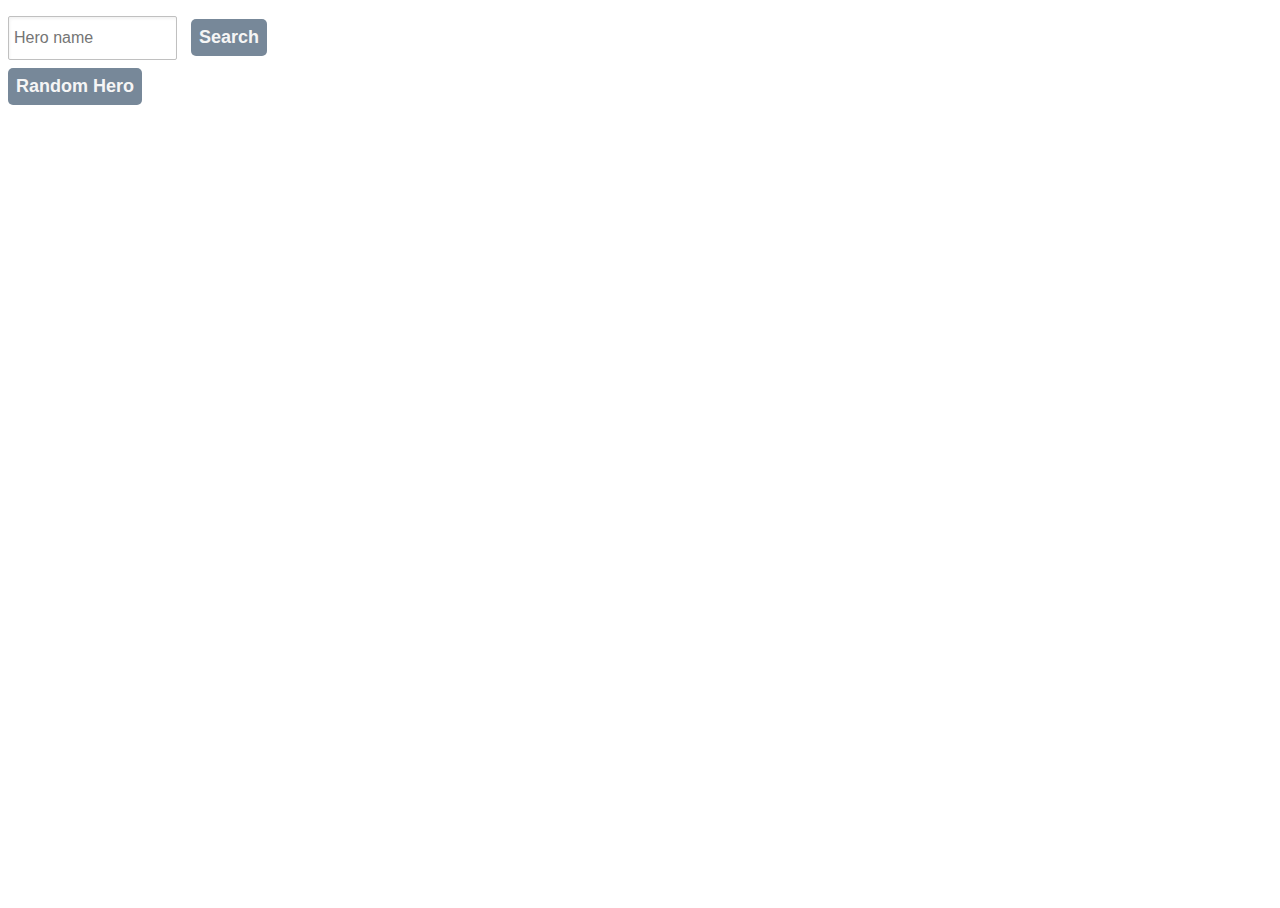
==== api/superhero/index.html @ 82abd0b4 "v1" ====
<!DOCTYPE html>
<html>

<head>
  <meta charset="utf-8">
  <meta name="viewport" content="width=device-width">
  <title>replit</title>
  <link href="style.css" rel="stylesheet" type="text/css" />
</head>

<body>
  <div>
    <input type="text" placeholder="Hero name" id="searchInput">
    <button id="searchbutton">Search</button>
  </div>
  <button id="HeroButton">Random Hero</button>
  </br>
  <div id="heroImage">
    <img src=""/>
  </div>
  <script src="script.js"></script>
</body>

</html>
---- api/superhero/style.css ----
html,
body {
    height: 100%;
    width: 100%;
}

div {
    padding: 0.5rem;
    padding-left: 0;
}

button {

    padding: 0.5rem;
    border: none;
    border-radius: 5px;
    color: whitesmoke;
    background-color: lightslategray;
    font-size: 18px;
    font-weight: bold;
    transition: transform 0.2s ease-in;
}

button:hover {
    transform: scale(0.9);
    cursor: pointer
}

input {
    flex: 1;
    min-height: 2.5rem;
    width: 10rem;
    font-size: 1rem;
    border: 1px solid rgb(192, 192, 192);
    border-radius: 2px;
    box-shadow: inset 1px 2px 3px rgba(0, 0, 0, 0.05);
    padding-left: 5px;
    margin-right: 10px;
}
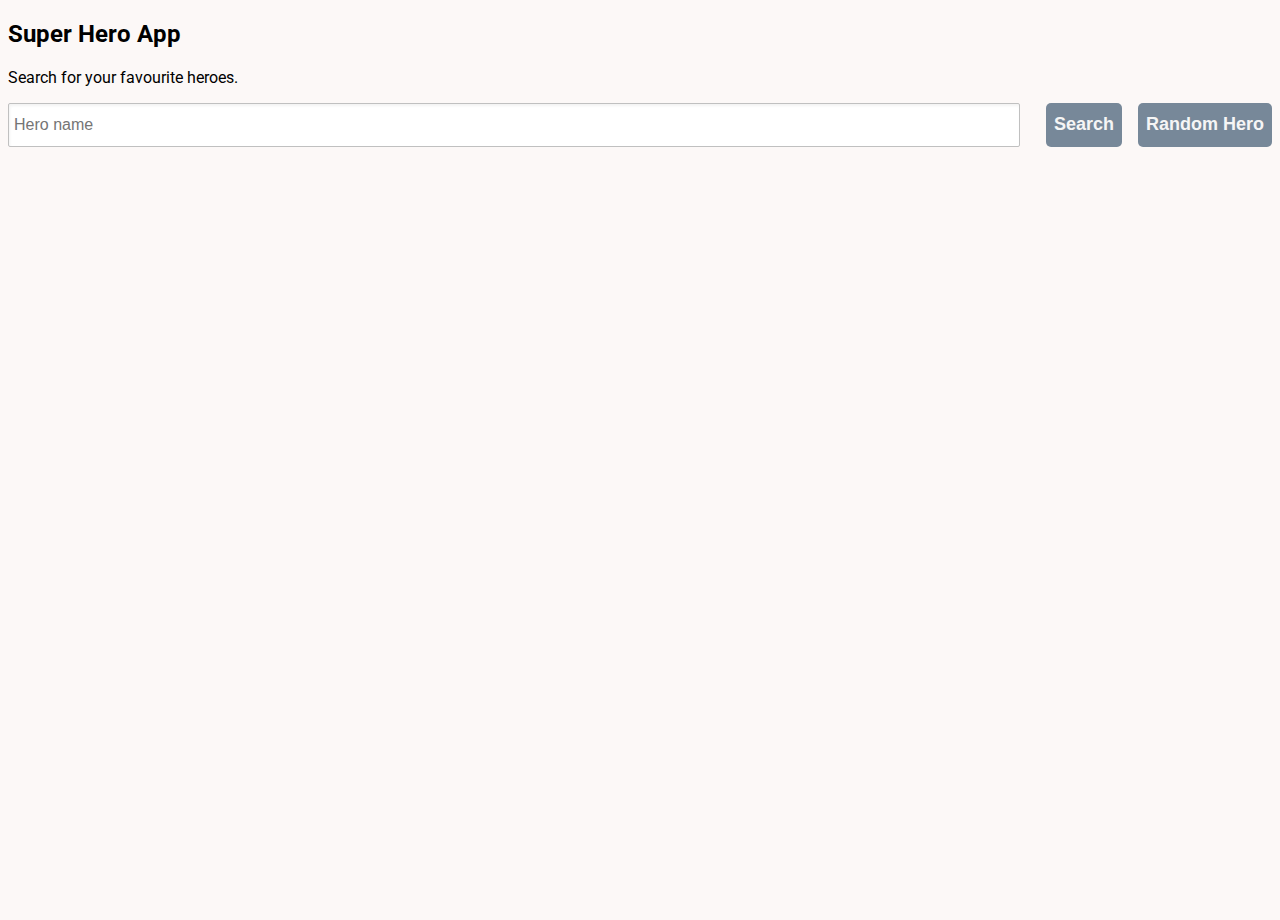
==== commit a4a57940: "v2" ====
--- a/api/superhero/index.html
+++ b/api/superhero/index.html
@@ -5,15 +5,19 @@
   <meta charset="utf-8">
   <meta name="viewport" content="width=device-width">
   <title>replit</title>
-  <link href="style.css" rel="stylesheet" type="text/css" />
+  <link href="style.css" rel="stylesheet" type="text/css"/>
+  <link href="https://fonts.googleapis.com/css?family=Roboto:100,100italic,300,300italic,regular,italic,500,500italic,700,700italic,900,900italic" rel="stylesheet" />
 </head>
 
 <body>
+    <h2>Super Hero App</h2>
+    <p>Search for your favourite heroes.</p>
+    <p></p>
   <div>
     <input type="text" placeholder="Hero name" id="searchInput">
     <button id="searchbutton">Search</button>
+    <button id="HeroButton">Random Hero</button>
   </div>
-  <button id="HeroButton">Random Hero</button>
   </br>
   <div id="heroImage">
     <img src=""/>
--- a/api/superhero/style.css
+++ b/api/superhero/style.css
@@ -2,11 +2,25 @@
 body {
     height: 100%;
     width: 100%;
+    font-family: 'Roboto', sans-serif;
+    background-color: #FCF8F7;
 }
 
 div {
-    padding: 0.5rem;
-    padding-left: 0;
+    display: flex;
+    justify-content: space-around;
+    gap: 1rem;
+    padding-right: 1rem;
+}
+#heroImage{
+    display: flex;
+    flex-direction: column;
+    gap: 0;
+}
+
+img{
+    max-width: 36rem;
+    min-height: 35rem;
 }
 
 button {
@@ -29,7 +43,7 @@
 input {
     flex: 1;
     min-height: 2.5rem;
-    width: 10rem;
+    flex: 1;
     font-size: 1rem;
     border: 1px solid rgb(192, 192, 192);
     border-radius: 2px;
